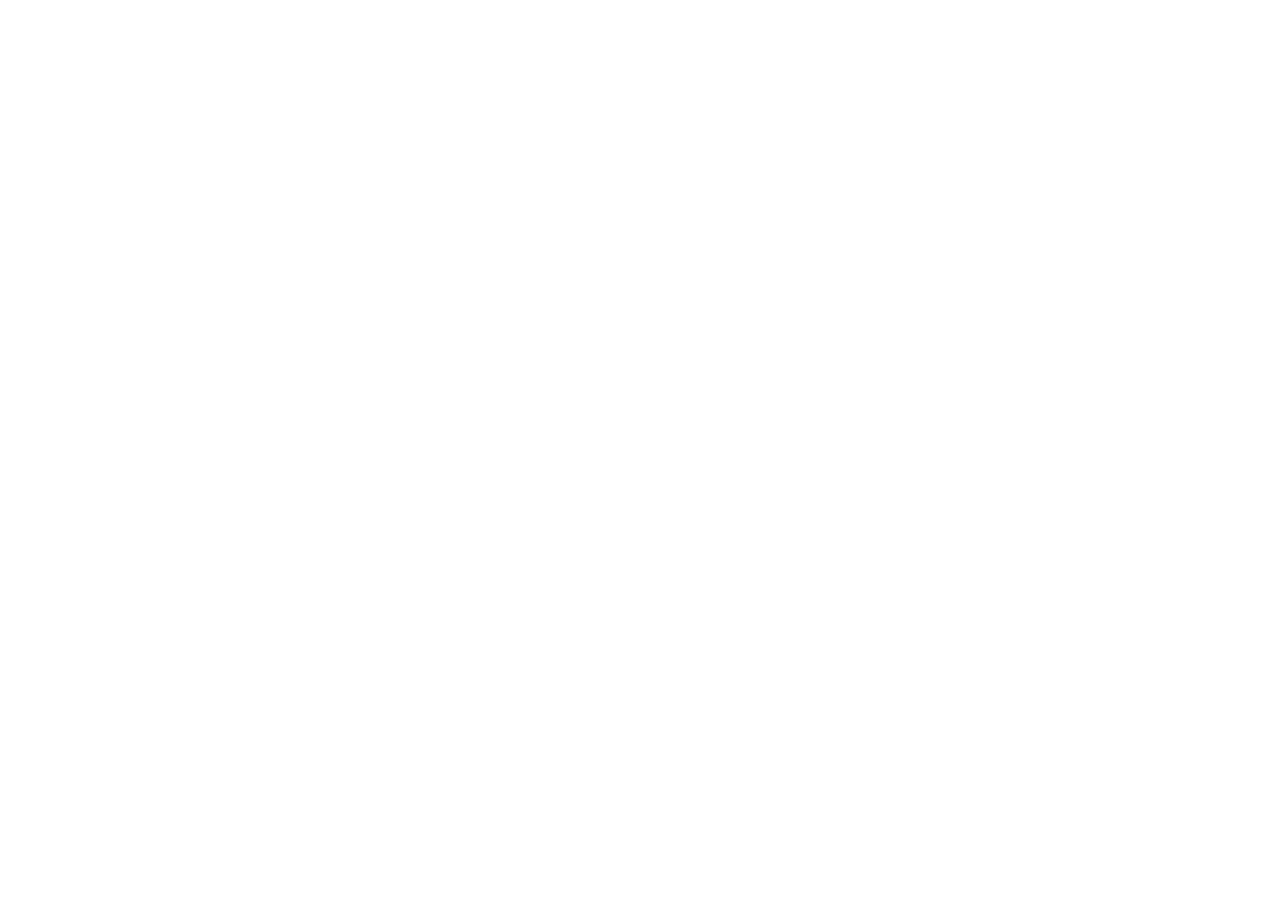
==== index.html @ 3a611223 "first commit" ====
<!doctype html>
<html>
    <head>
        <meta charset="UTF-8">
        <meta name="viewport" content="width=device-width, initial-scale=1">
        <meta http-equiv="x-ua-compatible" content="IE=edge">
        <title>template</title>
        <link rel="stylesheet" href="">
    </head>
</html>
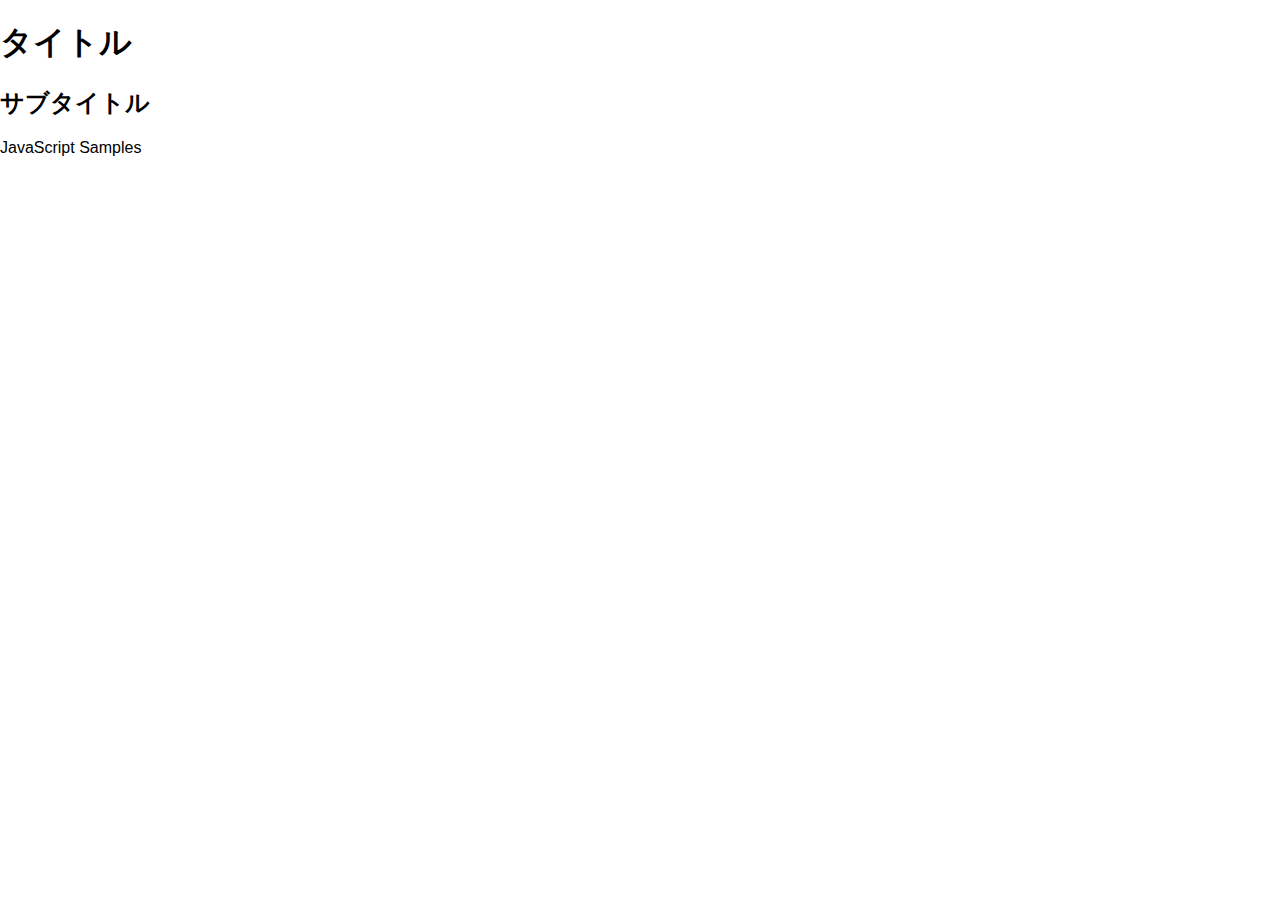
==== commit 3b293af2: "CSSを追加しました" ====
--- a/index.html
+++ b/index.html
@@ -5,6 +5,20 @@
         <meta name="viewport" content="width=device-width, initial-scale=1">
         <meta http-equiv="x-ua-compatible" content="IE=edge">
         <title>template</title>
-        <link rel="stylesheet" href="">
+        <link rel="stylesheet" href="../style.css" type="text/css">
     </head>
+    <body>
+        <header>
+            <div class="header-contents">
+                <h1>タイトル</h1>
+                <h2>サブタイトル</h2>
+            </div><!-- /.header-contents -->
+        </header>
+        <div class="main-wrapper">
+            <section>
+                <!--必要であればここにHTMLを書く-->
+            </section>
+        </div><!-- ./main-wrapper -->
+        <footer>JavaScript Samples</footer>
+    </body>
 </html>--- a/style.css
+++ b/style.css
@@ -0,0 +1,8 @@
+@charset "UTF-8";
+/* CSS Document */
+body{
+    margin: 0;
+    padding: 0;
+    font-family: "�q���M�m�p�S ProN W3", "Hiragino Kaku Gothic ProN", "���C���I", "Meiryo","Osaka","MS P�S�V�b�N", "MS PGothic", sans-serif;
+    background-image: url(../images/body-bg.png);
+}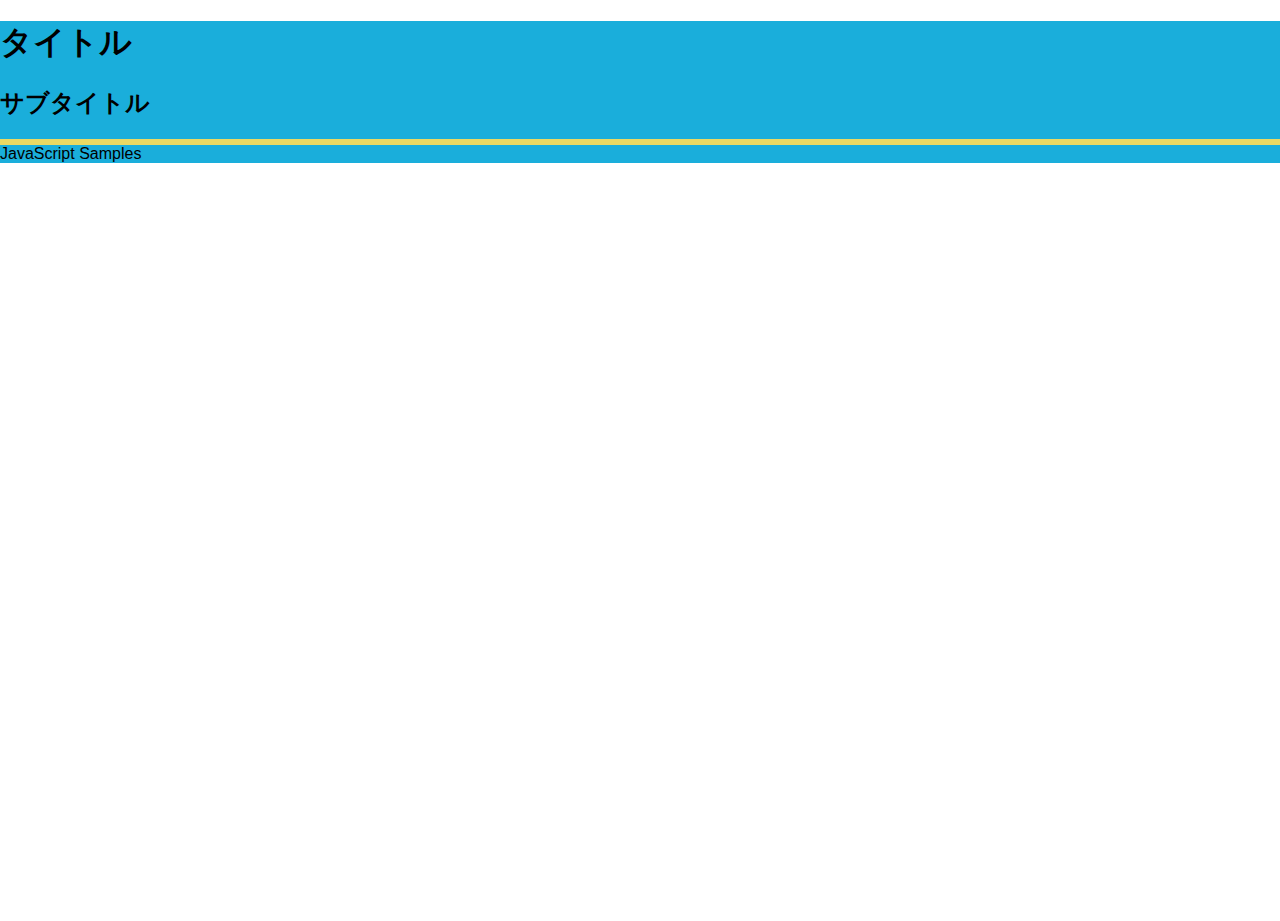
==== commit c2109415: "これから頑張るゾイ" ====
--- a/index.html
+++ b/index.html
@@ -5,7 +5,7 @@
         <meta name="viewport" content="width=device-width, initial-scale=1">
         <meta http-equiv="x-ua-compatible" content="IE=edge">
         <title>template</title>
-        <link rel="stylesheet" href="../style.css" type="text/css">
+        <link rel="stylesheet" href="_common/css/style.css" type="text/css">
     </head>
     <body>
         <header>
--- a/_common/css/style.css
+++ b/_common/css/style.css
@@ -0,0 +1,115 @@
+@charset "UTF-8";
+
+html {
+    font-size: 16px;
+}
+html, body {
+    height: 100%;
+}
+body *, ::before, ::after {
+    box-sizing: border-box;
+}
+body {
+    margin: 0;
+    font-family: 'M PLUS 1p', sans-serif;
+    font-weight: 400;
+    background-color: #fff;
+    color: #000;
+}
+.container {
+    max-width: 1000px;
+    margin: 0 auto;
+    padding: 16px;
+}
+@media (min-width: 768px) {
+    .container {
+        max-width: 1000px;
+        margin: 0 auto;
+        padding: 30px;
+    }
+}
+header {
+    background-color: #1aaedb;
+    border-bottom: #ead963 6px solid;
+}
+header .container {
+    min-height: 60px;
+    padding-top: 0;
+    padding-bottom: 0;
+    padding-left: 76px;
+    background-image: url(../images/logo.svg);
+    background-repeat: no-repeat;
+    background-size: 53px;
+    background-position: 16px 10px;
+}
+@media (min-width: 768px) {
+    header .container {
+        min-height: 100px;
+        padding-left: 120px;
+        background-size: 80px;
+        background-position: 30px 20px;
+    }
+}
+header .container h1,
+header .container h2 {
+    margin: 0;
+    color: #fff;
+    line-height: 1;
+}
+header .container h1 {
+    padding: 15px 0 4px 0;
+    border-bottom: 1px dotted #fff;
+    font-size: 16px;
+    font-weight: 500;
+}
+header .container h2 {
+    padding: 5px 0 0 0;
+    font-size: 10px;
+    font-weight: 400;
+}
+@media (min-width: 768px) {
+    header .container h1 {
+        padding: 30px 0 5px 0;
+        font-size: 24px;
+    }
+    header .container h2 {
+        padding: 6px 0 0 0;
+        font-size: 14px;
+    }
+}
+main {
+    min-height: calc(100% - 156px);
+}
+main .container {
+    margin: 0 auto;
+    background-color: #fff;
+}
+footer {
+    background-color: #1aaedb;
+}
+footer .container {
+    min-height: 50px;
+    padding-top:10px;
+    padding-bottom:10px;
+    color: #fff;
+    font-size: 12px;
+    text-align: right;
+}
+@media (min-width: 768px) {
+    footer .container {
+        min-height: 50px;
+        padding-top: 15px;
+        padding-bottom: 15px;
+    }
+}
+footer .container p {
+    margin: 0;
+}
+a {
+    color: #ed8a29;
+    text-decoration: none;
+}
+a:hover {
+    color: #ffb974;
+    text-decoration: underline;
+}